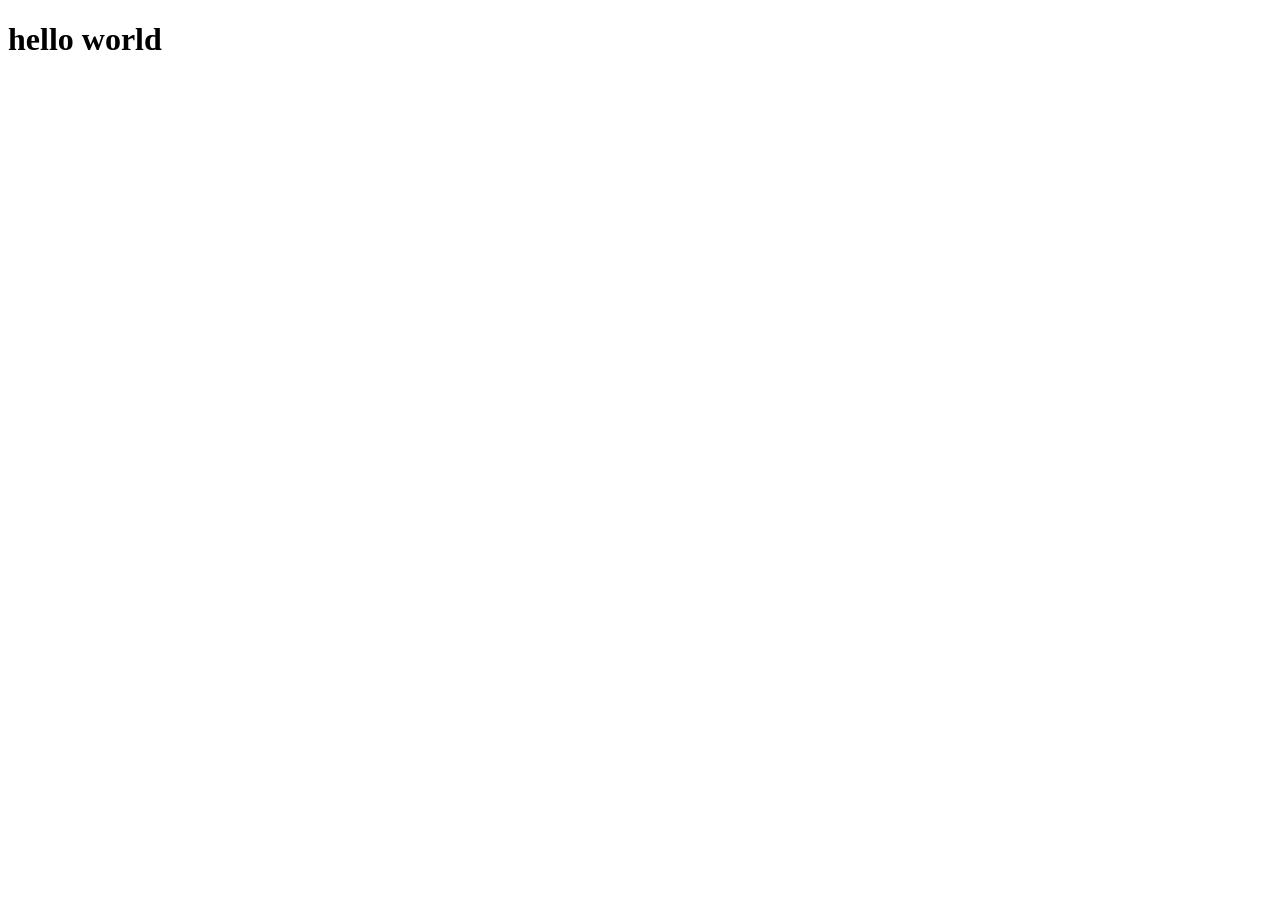
==== recipes/beef_bourginon.html @ 76a7f4f4 "Created files and first two pages" ====
<!DOCTYPE html>
<html lang="en">
<head>
    <meta charset="UTF-8">
    <meta http-equiv="X-UA-Compatible" content="IE=edge">
    <meta name="viewport" content="width=device-width, initial-scale=1.0">
    <title>Beef Bourginon recipe</title>
</head>
<body>
    <h1>hello world</h1>
</body>
</html>
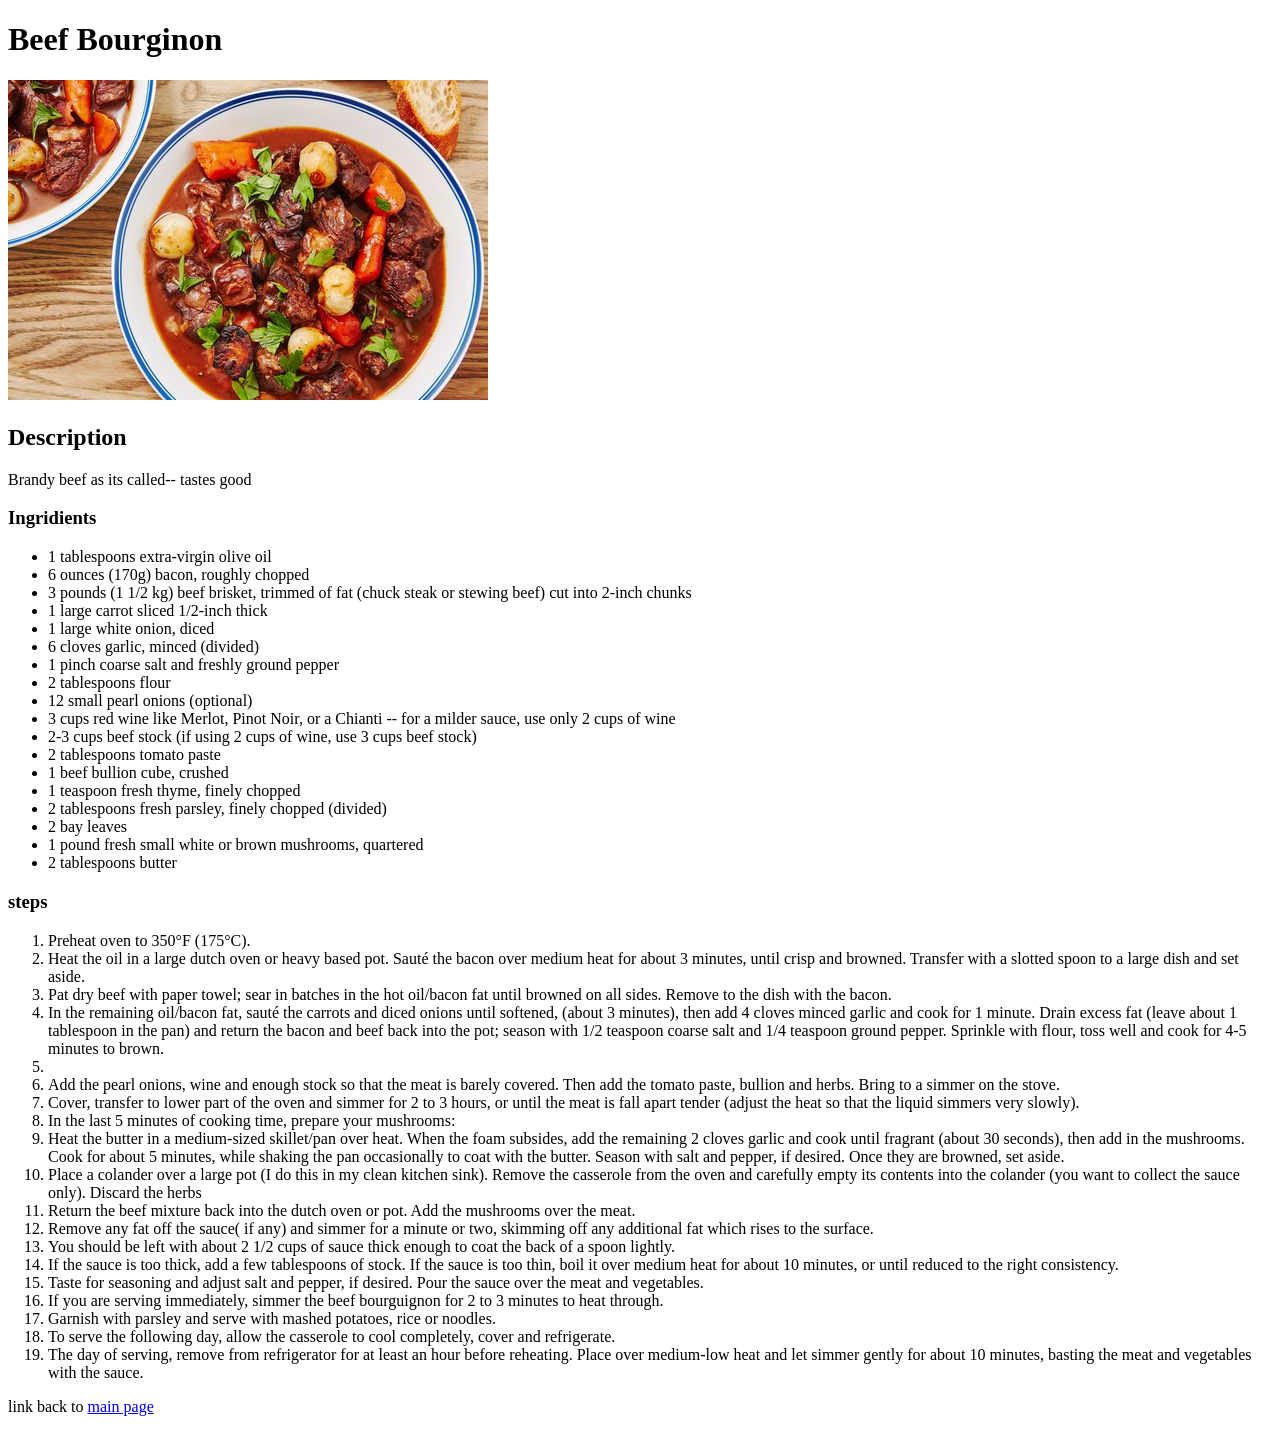
==== commit 144cfda0: "added new pages and content" ====
--- a/recipes/beef_bourginon.html
+++ b/recipes/beef_bourginon.html
@@ -7,6 +7,54 @@
     <title>Beef Bourginon recipe</title>
 </head>
 <body>
-    <h1>hello world</h1>
+    <h1>Beef Bourginon</h1>
+    <img src="../img/beef_bourginon.jpg" alt="beef bourginon in a bowl">
+    <h2>Description</h2>
+    <p>Brandy beef as its called-- tastes good</p>
+    <h3>Ingridients</h3>
+    <ul>
+        <li>1 tablespoons extra-virgin olive oil</li>
+        <li>6 ounces (170g) bacon, roughly chopped</li>
+        <li>3 pounds (1 1/2 kg) beef brisket, trimmed of fat (chuck steak or stewing beef) cut into 2-inch chunks</li>
+        <li>1 large carrot sliced 1/2-inch thick</li>
+        <li>1 large white onion, diced</li>
+        <li>6 cloves garlic, minced (divided)</li>
+        <li>1 pinch coarse salt and freshly ground pepper</li>
+        <li>2 tablespoons flour</li>
+        <li>12 small pearl onions (optional)</li>
+        <li>3 cups red wine like Merlot, Pinot Noir, or a Chianti -- for a milder sauce, use only 2 cups of wine</li>
+        <li>2-3 cups beef stock (if using 2 cups of wine, use 3 cups beef stock)</li>
+        <li>2 tablespoons tomato paste</li>
+        <li>1 beef bullion cube, crushed</li>
+        <li>1 teaspoon fresh thyme, finely chopped</li>
+        <li>2 tablespoons fresh parsley, finely chopped (divided)</li>
+        <li>2 bay leaves</li>
+        <li>1 pound fresh small white or brown mushrooms, quartered</li>
+        <li>2 tablespoons butter</li>
+        </ul>
+    <h3>steps</h3>
+    <ol>
+        <li>Preheat oven to 350°F (175°C).</li>
+        <li>Heat the oil in a large dutch oven or heavy based pot. Sauté the bacon over medium heat for about 3 minutes, until crisp and browned. Transfer with a slotted spoon to a large dish and set aside.</li>
+        <li>Pat dry beef with paper towel; sear in batches in the hot oil/bacon fat until browned on all sides. Remove to the dish with the bacon.</li>
+        <li>In the remaining oil/bacon fat, sauté the carrots and diced onions until softened, (about 3 minutes), then add 4 cloves minced garlic and cook for 1 minute. Drain excess fat (leave about 1 tablespoon in the pan) and return the bacon and beef back into the pot; season with 1/2 teaspoon coarse salt and 1/4 teaspoon ground pepper. Sprinkle with flour, toss well and cook for 4-5 minutes to brown.</li>
+        <li></li>
+        <li>Add the pearl onions, wine and enough stock so that the meat is barely covered. Then add the tomato paste, bullion and herbs. Bring to a simmer on the stove.</li>
+        <li>Cover, transfer to lower part of the oven and simmer for 2 to 3 hours, or until the meat is fall apart tender (adjust the heat so that the liquid simmers very slowly).</li>
+        <li>In the last 5 minutes of cooking time, prepare your mushrooms:</li>
+        <li>Heat the butter in a medium-sized skillet/pan over heat. When the foam subsides, add the remaining 2 cloves garlic and cook until fragrant (about 30 seconds), then add in the mushrooms. Cook for about 5 minutes, while shaking the pan occasionally to coat with the butter. Season with salt and pepper, if desired. Once they are browned, set aside.</li>
+        <li>Place a colander over a large pot (I do this in my clean kitchen sink). Remove the casserole from the oven and carefully empty its contents into the colander (you want to collect the sauce only). Discard the herbs</li>
+        <li>Return the beef mixture back into the dutch oven or pot. Add the mushrooms over the meat.</li>
+        <li>Remove any fat off the sauce( if any) and simmer for a minute or two, skimming off any additional fat which rises to the surface.</li>
+        <li>You should be left with about 2 1/2 cups of sauce thick enough to coat the back of a spoon lightly. </li>
+        <li>If the sauce is too thick, add a few tablespoons of stock. If the sauce is too thin, boil it over medium heat for about 10 minutes, or until reduced to the right consistency.</li>
+        <li>Taste for seasoning and adjust salt and pepper, if desired. Pour the sauce over the meat and vegetables.</li>
+        <li>If you are serving immediately, simmer the beef bourguignon for 2 to 3 minutes to heat through.</li>
+        <li>Garnish with parsley and serve with mashed potatoes, rice or noodles.</li>
+        <li>To serve the following day, allow the casserole to cool completely, cover and refrigerate.</li>
+        <li>The day of serving, remove from refrigerator for at least an hour before reheating. Place over medium-low heat and let simmer gently for about 10 minutes, basting the meat and vegetables with the sauce.</li>
+        </ol>
+        <p> link back to <a href="../index.html"> main page</a></p>
+
 </body>
 </html>
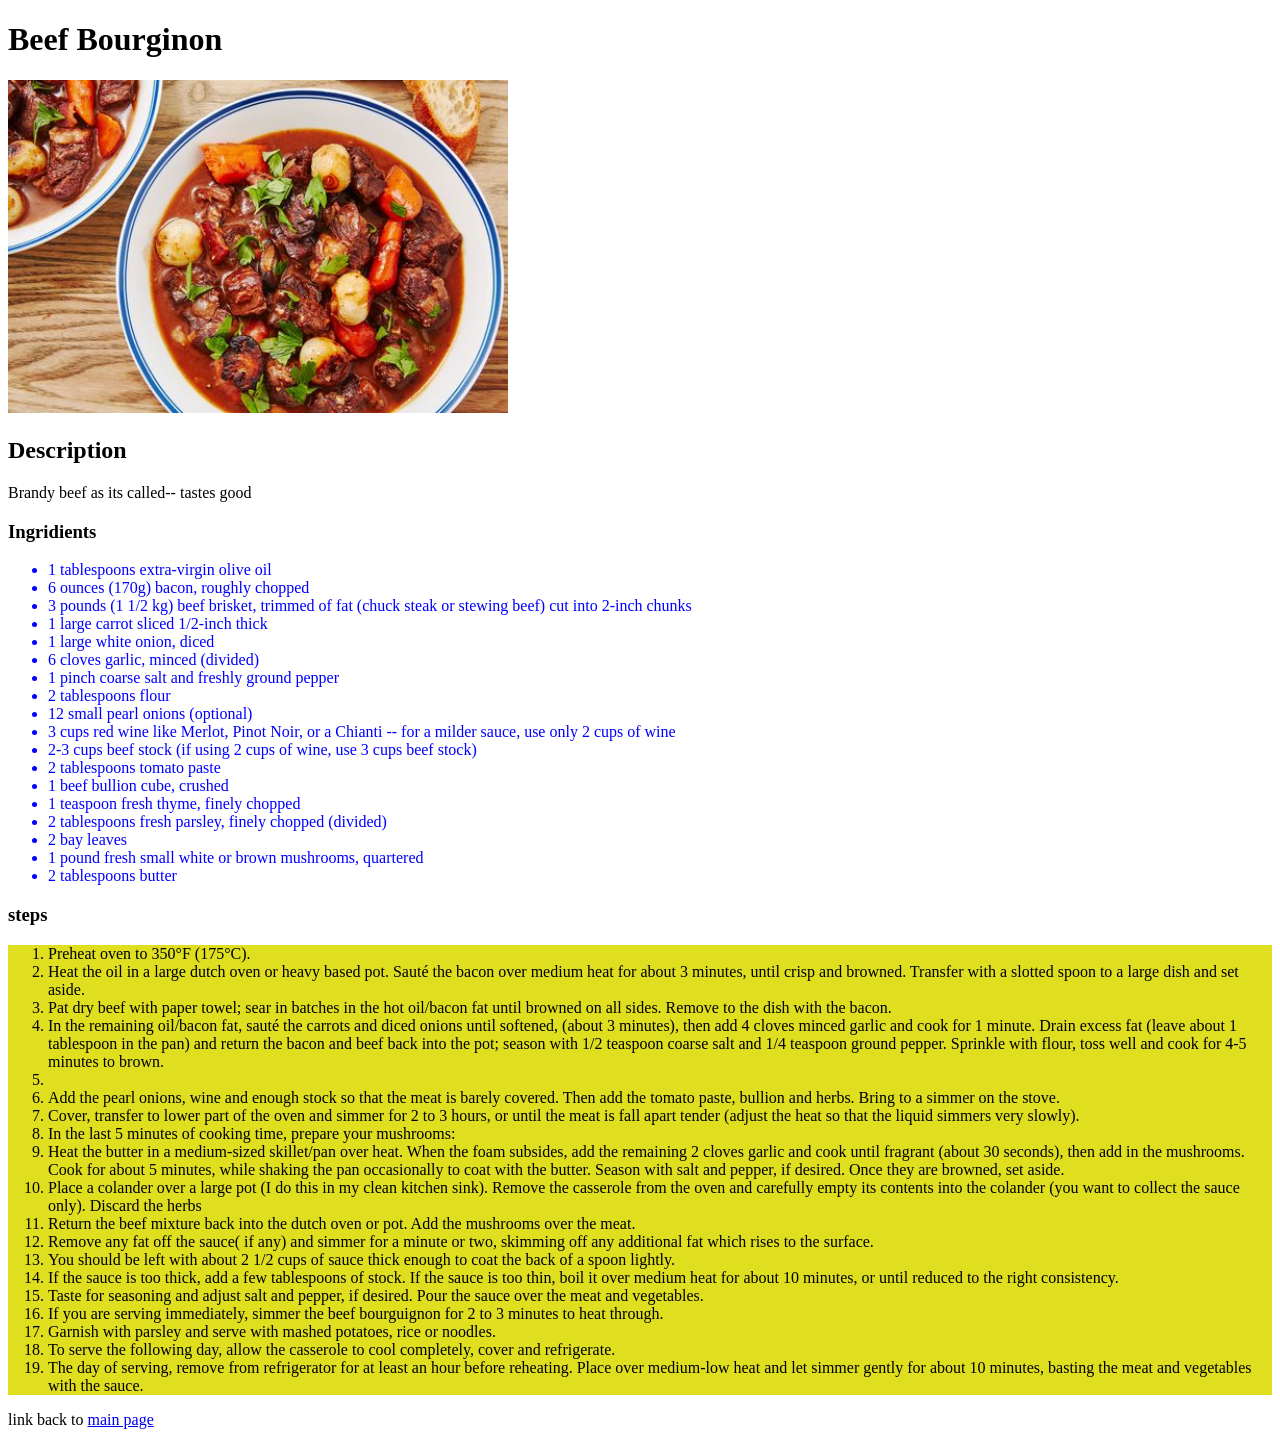
==== commit 042c6a70: "Revert "Trigger Build" This reverts commit 0f49387c19b0d8a923d7c39f905e8d2190d8c689." ====
--- a/recipes/beef_bourginon.html
+++ b/recipes/beef_bourginon.html
@@ -4,6 +4,7 @@
     <meta charset="UTF-8">
     <meta http-equiv="X-UA-Compatible" content="IE=edge">
     <meta name="viewport" content="width=device-width, initial-scale=1.0">
+    <link rel="stylesheet" href="../styles.css">
     <title>Beef Bourginon recipe</title>
 </head>
 <body>
--- a/styles.css
+++ b/styles.css
@@ -0,0 +1,22 @@
+.main_page{
+    text-align: center;
+    font-family: "Courier New";
+    color: blue;
+}
+#green_page{
+    background-color: #008800;
+}
+.main_page.title{
+    color: red;
+}
+ul{
+    color: blue;
+}
+img{
+    width: 500px;
+    height: auto;
+}
+ol,.chocolate{
+background-color: hsl(60, 75%, 50%);
+}
+
